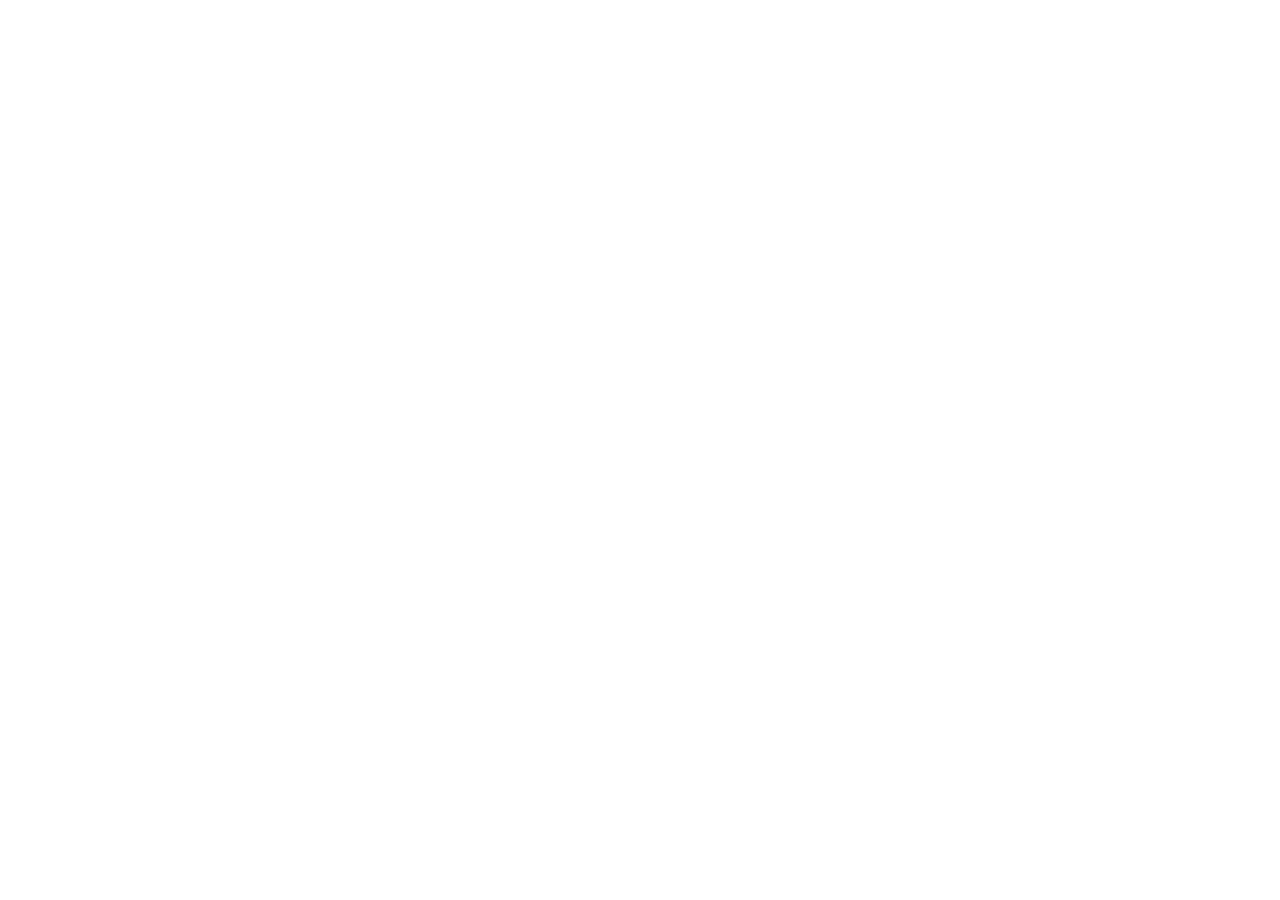
==== contact.html @ 64a02d14 "Update contact.html" ====
<!DOCTYPE html>
<html lang="en">
  <head>
    <meta charset="UTF-8" />
    <meta http-equiv="X-UA-Compatible" content="IE=edge" />
    <meta name="viewport" content="width=device-width, initial-scale=1.0" />
    <link
      rel="icon"
      type="image/x-icon"
      href="./assets/images/icons/favicon.png"
    />
    <link href="./assets/css/bootstrap.css" type="text/css" rel="stylesheet" />
    <link href="./assets/css/aos.css" type="text/css" rel="stylesheet" />
    <link href="./assets/css/style.css" type="text/css" rel="stylesheet" />

    <!-- Fork this repository for free:  https://github.com/simamojtahedi -->

    <script src="./assets/scripts/default.js"></script>
    <script>
      $(function () {
        $("#include_navbar").load("./utils/navbar.html");
      });
    </script>

    <title id="page_title"></title>
  </head>
  <body>
    <div id="include_navbar"></div>
    <div class="container pt-4" data-aos="fade-in" id="content_wrapper">
      <h6 id="contact_title" class="title"></h6>
      <ul id="contact_data"></ul>
    </div>
  </body>

  
  <script src="./data/global.js"></script>
  <script src="./lang/en.js"></script>
  <script src="./assets/scripts/scripts.js"></script>
</html>
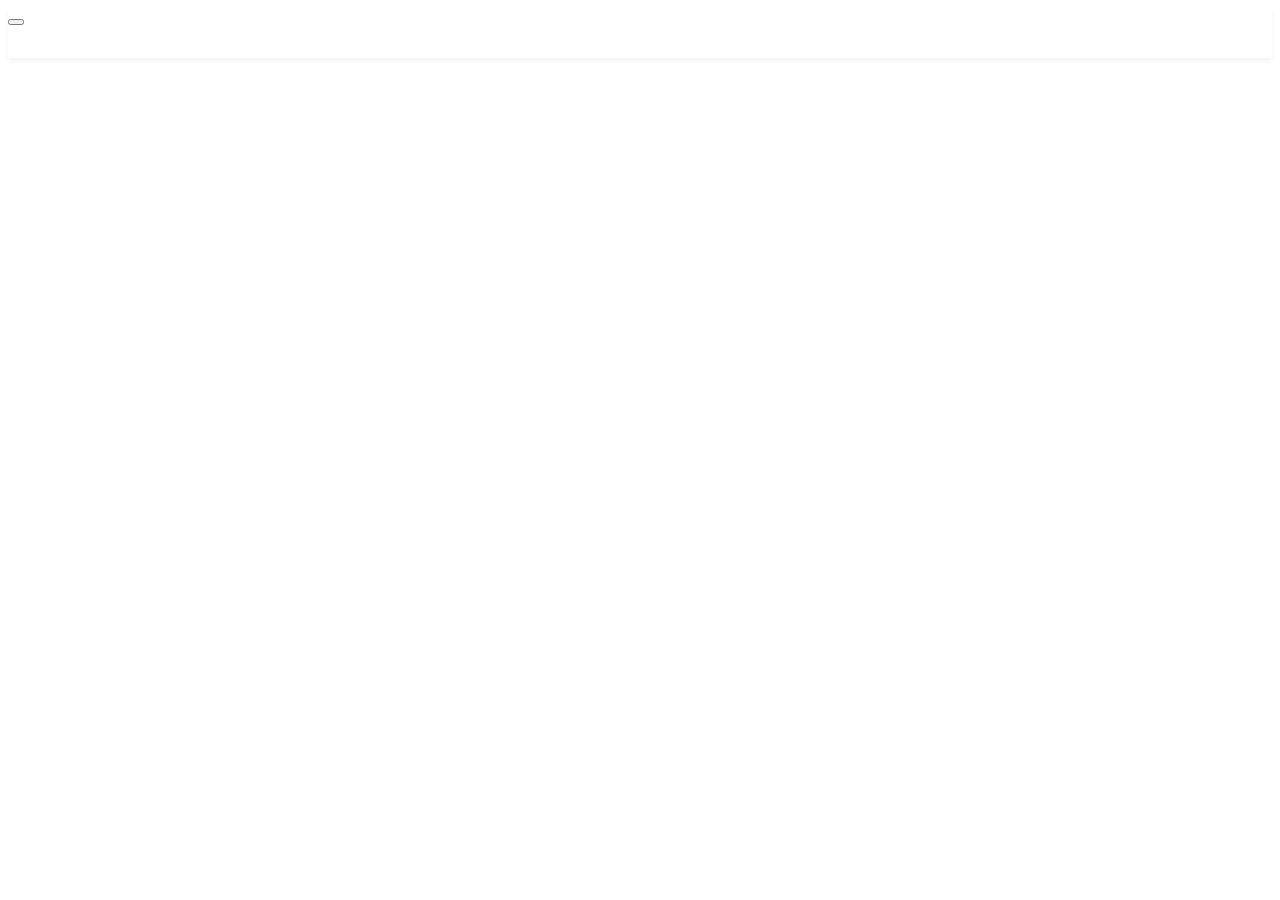
==== commit 0126812f: "Update contact.html" ====
--- a/contact.html
+++ b/contact.html
@@ -7,25 +7,40 @@
     <link
       rel="icon"
       type="image/x-icon"
-      href="./assets/images/icons/favicon.png"
+      href="/assets/images/icons/favicon.png"
     />
-    <link href="./assets/css/bootstrap.css" type="text/css" rel="stylesheet" />
-    <link href="./assets/css/aos.css" type="text/css" rel="stylesheet" />
-    <link href="./assets/css/style.css" type="text/css" rel="stylesheet" />
+    <link href="/assets/css/bootstrap.css" type="text/css" rel="stylesheet" />
+    <link href="/assets/css/aos.css" type="text/css" rel="stylesheet" />
+    <link href="/assets/css/style.css" type="text/css" rel="stylesheet" />
 
     <!-- Fork this repository for free:  https://github.com/simamojtahedi -->
 
     <script src="./assets/scripts/default.js"></script>
-    <script>
-      $(function () {
-        $("#include_navbar").load("./utils/navbar.html");
-      });
-    </script>
-
+    
     <title id="page_title"></title>
   </head>
   <body>
-    <div id="include_navbar"></div>
+<nav class="navbar navbar-expand-lg navbar-light bg-light" data-aos="fade-in">
+  <div class="container">
+    <a class="navbar-brand" href="/" id="navbar_title"></a>
+
+    <button
+      class="navbar-toggler"
+      type="button"
+      data-bs-toggle="collapse"
+      data-bs-target="#navbarNav"
+      aria-controls="navbarNav"
+      aria-expanded="false"
+      aria-label="Toggle navigation"
+    >
+      <span class="navbar-toggler-icon"></span>
+    </button>
+
+    <div class="collapse navbar-collapse" id="navbarNav">
+      <ul class="navbar-nav" id="navbar_links"></ul>
+    </div>
+  </div>
+</nav>
     <div class="container pt-4" data-aos="fade-in" id="content_wrapper">
       <h6 id="contact_title" class="title"></h6>
       <ul id="contact_data"></ul>
@@ -33,7 +48,7 @@
   </body>
 
   
-  <script src="./data/global.js"></script>
-  <script src="./lang/en.js"></script>
-  <script src="./assets/scripts/scripts.js"></script>
+  <script src="/data/global.js"></script>
+  <script src="/lang/en.js"></script>
+  <script src="/assets/scripts/scripts.js"></script>
 </html>
--- a/assets/css/style.css
+++ b/assets/css/style.css
@@ -0,0 +1,634 @@
+@font-face {
+  font-family: "vazir";
+  src: url("../fonts/vazir-400.eot");
+  src: url("../fonts/vazir-400.eot?#iefix") format("embedded-opentype"),
+    url("../fonts/vazir-400.woff2") format("woff2"),
+    url("../fonts/vazir-400.woff") format("woff"),
+    url("../fonts/vazir-400.ttf") format("truetype");
+  font-weight: 400;
+}
+
+@font-face {
+  font-family: "vazir";
+  src: url("../fonts/vazir-700.eot");
+  src: url("../fonts/vazir-700.eot?#iefix") format("embedded-opentype"),
+    url("../fonts/vazir-700.woff2") format("woff2"),
+    url("../fonts/vazir-700.woff") format("woff"),
+    url("../fonts/vazir-700.ttf") format("truetype");
+  font-weight: 700;
+}
+
+/* Navbar styles */
+#language {
+  cursor: pointer;
+  display: flex;
+  flex-direction: row-reverse;
+  align-items: center;
+  justify-content: center;
+  font-family: "vazir";
+  font-size: 13px;
+}
+
+#languageIcon {
+  width: 15px;
+  margin: 0 5px;
+}
+
+.rtl_wrapper #language {
+  cursor: pointer;
+  display: flex;
+  flex-direction: row-reverse;
+  align-items: center;
+  justify-content: center;
+  font-family: "vazir";
+  font-size: 13px;
+}
+
+.bg-light {
+  background-color: #fff !important;
+  box-shadow: 0 3px 5px rgba(0, 0, 0, 0.05);
+}
+
+.collapse {
+  display: flex;
+  align-items: center;
+  justify-content: space-between;
+}
+
+.title {
+  font-size: 1.3rem !important;
+  font-weight: bold;
+  position: relative;
+  margin-bottom: 1rem !important;
+  margin-top: 2rem;
+}
+
+/* --------- LTR styles --------- */
+
+/* Home page styles */
+.main_header {
+  display: flex;
+  align-items: center;
+  min-height: 90vh;
+}
+
+.main_header_info {
+  display: flex;
+  flex-direction: column;
+  align-items: center;
+}
+
+.main_header_info img {
+  width: 280px;
+  height: 280px;
+  object-fit: cover;
+  border-radius: 100%;
+  /* box-shadow: 3px 3px 5px rgba(0, 0, 0, 0.2); */
+  border: 5px solid #fff;
+}
+
+.main_header_info img[src=""] {
+  display: none;
+}
+
+.main_header_info h1 {
+  font-size: 1.8rem;
+  margin-top: 1rem;
+}
+
+.main_header_info h2 {
+  color: #888;
+  font-size: 1.2rem;
+  font-weight: 400;
+  margin-bottom: 1.5rem;
+}
+
+.main_header_content h6:last-of-type {
+  margin-top: 4rem;
+}
+
+.main_header_content p {
+  text-align: justify;
+  margin: 0 !important;
+}
+
+#home_list {
+  padding: 0;
+  padding-left: 1rem;
+}
+
+.main_header ul {
+  padding: 0;
+  padding-left: 1rem;
+  margin-top: 1rem;
+}
+
+#home_list li {
+  margin-bottom: 0.4rem;
+}
+
+#home_links {
+  display: flex;
+  align-items: center;
+  list-style: none;
+  margin-top: 0.5rem;
+}
+
+#home_links a {
+  margin: 0 0.5rem;
+  width: 33px;
+  display: block;
+  display: flex;
+  align-items: center;
+  justify-content: center;
+  padding-bottom: 0.4rem;
+  transform: scale(1);
+  transition: all 0.3s;
+}
+
+#home_links a:hover {
+  transform: scale(1.1);
+}
+
+#home_links img {
+  width: auto;
+  height: 33px;
+  box-shadow: none;
+  object-fit: contain;
+  border-radius: 0;
+  border: none;
+}
+
+/* Publications page styles */
+#publications_content {
+  margin-top: 1rem;
+}
+
+.publication_container {
+  margin-top: 3rem;
+}
+
+.publication_container .publications_header {
+  margin-bottom: 1rem;
+}
+
+.publication_container .publications_header span {
+  font-style: italic;
+  font-size: 1rem;
+}
+
+.publication_container .publications_header h2 {
+  display: inline;
+  font-size: 1.15rem;
+  text-align: justify;
+}
+
+.publication_container .publications_item {
+  margin-bottom: 3rem;
+  margin-left: 2rem;
+  position: relative;
+}
+
+.publication_container .publications_item::before {
+  content: "";
+  position: absolute;
+  top: 9px;
+  left: -2rem;
+  width: 8px;
+  height: 8px;
+  border-radius: 50%;
+  background-color: #000;
+}
+
+.publication_container p {
+  text-align: justify;
+}
+
+.publication_container .publications_footer {
+  margin-bottom: 0.5rem;
+  list-style: none;
+  display: flex;
+  align-items: center;
+  justify-content: flex-start;
+  margin: 0;
+  padding: 0;
+  padding-top: 0.5rem;
+  border-top: 1px solid #e6e6e6;
+}
+
+.publication_container .publications_footer span {
+  margin: 0;
+  margin-right: 1rem;
+}
+
+.publication_container .publications_footer li {
+  margin-right: 2rem;
+  position: relative;
+}
+
+.publication_container .publications_footer li::before {
+  content: "";
+  position: absolute;
+  right: -1rem;
+  top: 12%;
+  height: 76%;
+  width: 1px;
+  background-color: #e6e6e6;
+}
+
+.publication_container .publications_footer li:last-of-type:before {
+  display: none;
+}
+
+.publication_container .publications_footer a {
+  color: blue;
+  text-decoration: none;
+}
+
+.publication_container .publications_footer span:last-of-type {
+  margin-left: 0.5rem;
+  font-weight: 500;
+}
+
+.publication_container .publications_span {
+  min-width: 60px;
+}
+
+/* Research page styles */
+#research_data p {
+  margin: 1rem 0;
+  text-align: justify;
+}
+
+#research_data h2 {
+  margin-top: 2rem;
+  font-size: 1.2rem;
+  font-weight: bold;
+}
+
+#research_data img {
+  max-width: 90%;
+  display: flex;
+  align-items: center;
+  justify-content: center;
+  margin: 2rem auto;
+}
+
+/* Jobs page styles */
+#jobs_data {
+  display: flex;
+  flex-direction: column;
+  align-items: flex-start;
+  justify-content: flex-start;
+  margin-top: 3rem;
+}
+
+#jobs_data .job_item {
+  margin: 0;
+  position: relative;
+  padding-left: 2rem;
+  margin-bottom: 2rem;
+}
+
+#jobs_data .job_item::after {
+  content: "";
+  position: absolute;
+  left: 0px;
+  top: 10px;
+  width: 8px;
+  height: 8px;
+  background-color: #000;
+  border-radius: 50%;
+}
+
+#jobs_data .job_item::before {
+  content: "";
+  position: absolute;
+  left: 3px;
+  top: 15px;
+  width: 2px;
+  height: calc(100% + 2rem);
+  background-color: #e6e6e6;
+}
+
+#jobs_data .job_item:last-of-type:before {
+  display: none;
+}
+
+#jobs_data .job_header {
+  display: flex;
+  align-items: center;
+  justify-content: space-between;
+}
+
+#jobs_data .job_header div {
+  display: flex;
+  align-items: flex-end;
+}
+
+#jobs_data .job_header h1 {
+  font-size: 1.2rem;
+  font-weight: bold;
+  margin: 0;
+}
+
+#jobs_data .job_header h2 {
+  font-size: 1.2rem;
+  font-style: italic;
+  margin: 0;
+  margin-left: 0.4rem;
+}
+
+#jobs_data .job_header .job_location {
+  margin-left: 1rem;
+  position: relative;
+}
+
+#jobs_data .job_header .job_location::before {
+  content: "";
+  position: absolute;
+  left: -0.5rem;
+  top: 15%;
+  height: 70%;
+  width: 1px;
+  background-color: #e6e6e6;
+}
+
+#jobs_data p {
+  margin-top: 0.5rem;
+  text-align: justify;
+}
+
+#jobs_data ul {
+  padding: 0;
+  padding-left: 1rem;
+}
+
+/* Contact page styles */
+#contact_data {
+  list-style: none;
+  margin-top: 3rem;
+  padding: 0;
+}
+
+#contact_data li {
+  display: flex;
+  justify-content: flex-start;
+  align-items: center;
+  margin-bottom: 2rem;
+}
+
+#contact_data img {
+  width: 30px;
+  margin-right: 1.5rem;
+}
+
+#contact_data p,
+#contact_data a {
+  margin: 0;
+  font-weight: 500;
+  font-size: 1rem;
+}
+
+#contact_data a {
+  text-decoration: none;
+  color: rgb(5, 5, 216);
+}
+
+@media (max-width: 980px) {
+  .collapse {
+    flex-direction: column;
+    align-items: flex-start;
+    justify-content: flex-start;
+  }
+
+  #language {
+    margin: 0.5rem 0;
+    margin-right: 1.1rem;
+    flex-direction: row !important;
+    width: 90px;
+    justify-content: flex-start !important;
+  }
+
+  .rtl_wrapper #language {
+    margin: 0.5rem 0;
+    margin-right: 0.8rem;
+  }
+
+  .navbar-toggler {
+    border: none;
+  }
+
+  /* Home page styles */
+  .main_header_info img {
+    width: 200px;
+    height: 200px;
+    margin-top: 1rem;
+  }
+
+  .main_header_info h1 {
+    margin-top: 1rem;
+    font-weight: bold;
+    font-size: 1.5rem;
+  }
+
+  .main_header_info h2 {
+    margin-bottom: 0.8rem;
+  }
+
+  .main_header_content h6:last-of-type {
+    margin-top: 3rem;
+  }
+
+  #home_links {
+    margin-top: 0;
+    margin-bottom: 3rem;
+  }
+
+  #home_links a {
+    width: 32px;
+    margin: 0 0.4rem;
+  }
+
+  #home_links img {
+    width: 32px;
+    height: 32px;
+  }
+
+  /* Publications page styles */
+  .publication_container .publications_item {
+    margin-left: 1rem;
+  }
+
+  .publication_container .publications_item::before {
+    left: -1rem;
+  }
+
+  /* Jobs page styles */
+  #jobs_data .job_item {
+    padding-left: 2rem;
+    margin-bottom: 2rem;
+  }
+
+  #jobs_data .job_item::before {
+    height: calc(100% + 2rem);
+  }
+
+  #jobs_data .job_header {
+    flex-direction: column;
+    align-items: flex-start;
+  }
+
+  #jobs_data .job_header div {
+    display: flex;
+    align-items: flex-end;
+  }
+
+  #jobs_data .job_header h1 {
+    font-size: 1.1rem;
+  }
+
+  #jobs_data .job_header h2 {
+    font-size: 1.1rem;
+    margin-left: 0.4rem;
+  }
+
+  /* Contact page styles */
+  #contact_data img {
+    width: 30px;
+  }
+}
+
+/* --------- Rtl styles --------- */
+
+/* Home page styles */
+.rtl_wrapper > * {
+  direction: rtl;
+  font-family: "vazir";
+  font-size: 0.9rem;
+  line-height: 1.8;
+}
+
+.rtl_wrapper .main_header {
+  display: flex;
+  align-items: center;
+  min-height: 90vh;
+}
+
+.rtl_wrapper h1 {
+  font-size: 1.4rem;
+}
+
+.rtl_wrapper h2 {
+  font-size: 1.1rem;
+}
+
+.rtl_wrapper h6 {
+  padding-bottom: 3px;
+}
+
+.main_header_content p {
+  margin-top: 0.7rem !important;
+  text-align: justify;
+}
+
+.rtl_wrapper ul {
+  padding: 0;
+  padding-right: 1rem;
+}
+
+/* Publications page styles */
+.rtl_wrapper .publication_container .publications_header h2 {
+  display: inline;
+  font-size: 1rem;
+  font-weight: 600;
+  text-align: justify;
+  direction: rtl;
+}
+
+.rtl_wrapper .publication_container .publications_header span {
+  font-size: 0.89rem;
+}
+
+.rtl_wrapper .publication_container .publications_item {
+  margin-bottom: 3rem;
+  margin-right: 2rem;
+  position: relative;
+}
+
+.rtl_wrapper .publication_container .publications_item::before {
+  right: -2rem;
+}
+
+.rtl_wrapper .publication_container .publications_footer span {
+  margin-left: 1rem;
+}
+
+.rtl_wrapper .publication_container .publications_footer li {
+  margin-right: 0;
+  margin-left: 2rem;
+  direction: rtl;
+  text-align: right;
+}
+
+.rtl_wrapper .publication_container .publications_footer li::before {
+  left: -1rem;
+  right: auto;
+}
+
+.rtl_wrapper .publication_container .publications_footer span:last-of-type {
+  margin-right: 0.5rem;
+}
+
+/* Jobs page styles */
+
+.rtl_wrapper #jobs_data .job_item {
+  padding-right: 2rem;
+}
+
+.rtl_wrapper #jobs_data .job_item::after {
+  right: 0px;
+}
+
+.rtl_wrapper #jobs_data .job_item::before {
+  right: 3px;
+}
+
+.rtl_wrapper #jobs_data h1 {
+  font-size: 1.1rem;
+}
+
+.rtl_wrapper #jobs_data h2 {
+  font-size: 0.95rem;
+  margin-right: 0.4rem;
+}
+
+.rtl_wrapper #jobs_data .job_header .job_location {
+  margin-right: 1rem;
+  margin-left: 0;
+  position: relative;
+}
+
+.rtl_wrapper #jobs_data .job_header .job_location::before {
+  right: -0.5rem;
+}
+
+.rtl_wrapper #jobs_data ul {
+  padding: 0;
+  padding-right: 1rem;
+}
+
+/* Contact page styles */
+.rtl_wrapper #contact_data img {
+  width: 30px;
+  margin-left: 1.5rem;
+  margin-right: 0;
+}
+
+.rtl_wrapper #contact_data a {
+  direction: ltr;
+}
+#language,
+.language_wrapper {
+  display: none !important;
+}
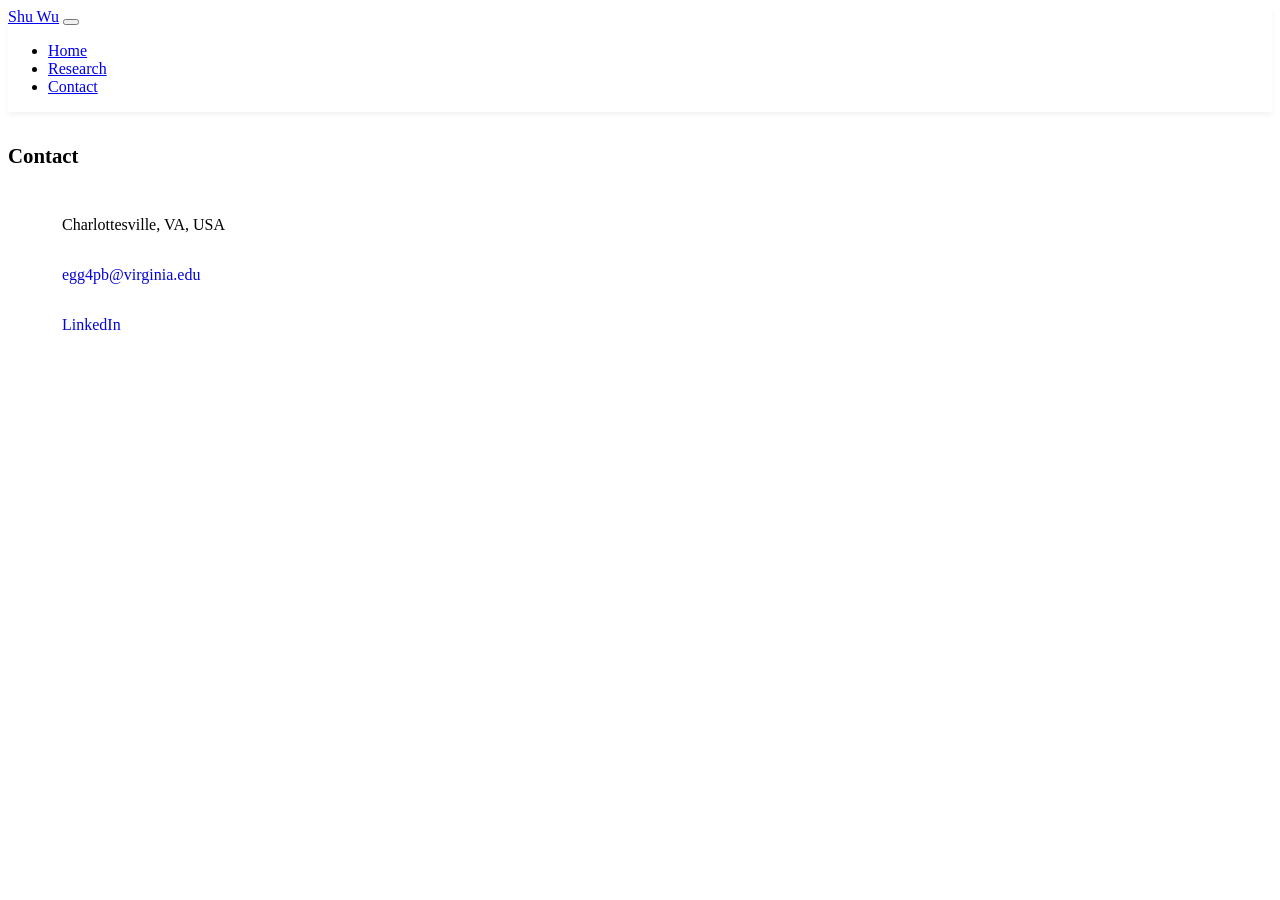
==== commit 4accbca8: "Update contact.html" ====
--- a/contact.html
+++ b/contact.html
@@ -4,51 +4,55 @@
     <meta charset="UTF-8" />
     <meta http-equiv="X-UA-Compatible" content="IE=edge" />
     <meta name="viewport" content="width=device-width, initial-scale=1.0" />
-    <link
-      rel="icon"
-      type="image/x-icon"
-      href="/assets/images/icons/favicon.png"
-    />
-    <link href="/assets/css/bootstrap.css" type="text/css" rel="stylesheet" />
-    <link href="/assets/css/aos.css" type="text/css" rel="stylesheet" />
-    <link href="/assets/css/style.css" type="text/css" rel="stylesheet" />
 
-    <!-- Fork this repository for free:  https://github.com/simamojtahedi -->
+    <link rel="icon" type="image/x-icon" href="/assets/images/icons/favicon.png" />
+    <link href="/assets/css/bootstrap.css" rel="stylesheet" />
+    <link href="/assets/css/aos.css" rel="stylesheet" />
+    <link href="/assets/css/style.css" rel="stylesheet" />
 
-    <script src="./assets/scripts/default.js"></script>
-    
     <title id="page_title"></title>
   </head>
+
   <body>
-<nav class="navbar navbar-expand-lg navbar-light bg-light" data-aos="fade-in">
-  <div class="container">
-    <a class="navbar-brand" href="/" id="navbar_title"></a>
+    <nav class="navbar navbar-expand-lg navbar-light bg-light">
+      <div class="container">
+        <a class="navbar-brand" href="/" id="navbar_title"></a>
 
-    <button
-      class="navbar-toggler"
-      type="button"
-      data-bs-toggle="collapse"
-      data-bs-target="#navbarNav"
-      aria-controls="navbarNav"
-      aria-expanded="false"
-      aria-label="Toggle navigation"
-    >
-      <span class="navbar-toggler-icon"></span>
-    </button>
+        <button
+          class="navbar-toggler"
+          type="button"
+          data-bs-toggle="collapse"
+          data-bs-target="#navbarNav"
+          aria-controls="navbarNav"
+          aria-expanded="false"
+          aria-label="Toggle navigation"
+        >
+          <span class="navbar-toggler-icon"></span>
+        </button>
 
-    <div class="collapse navbar-collapse" id="navbarNav">
-      <ul class="navbar-nav" id="navbar_links"></ul>
-    </div>
-  </div>
-</nav>
-    <div class="container pt-4" data-aos="fade-in" id="content_wrapper">
+        <div class="collapse navbar-collapse" id="navbarNav">
+          <ul class="navbar-nav" id="navbar_links"></ul>
+        </div>
+      </div>
+    </nav>
+
+    <div class="container ltr_wrapper" id="content_wrapper">
       <h6 id="contact_title" class="title"></h6>
       <ul id="contact_data"></ul>
     </div>
+
+    <!-- 1) jQuery FIRST (required because scripts.js uses $) -->
+    <script src="https://code.jquery.com/jquery-3.7.1.min.js"></script>
+
+    <!-- 2) Bootstrap JS bundle (for navbar toggle) -->
+    <script src="/assets/scripts/bootstrap.bundle.min.js"></script>
+
+    <!-- 3) AOS (if your template uses it) -->
+    <script src="/assets/scripts/aos.js"></script>
+
+    <!-- 4) Your site data + renderer -->
+    <script src="/data/global.js"></script>
+    <script src="/lang/en.js"></script>
+    <script src="/assets/scripts/scripts.js"></script>
   </body>
-
-  
-  <script src="/data/global.js"></script>
-  <script src="/lang/en.js"></script>
-  <script src="/assets/scripts/scripts.js"></script>
 </html>
